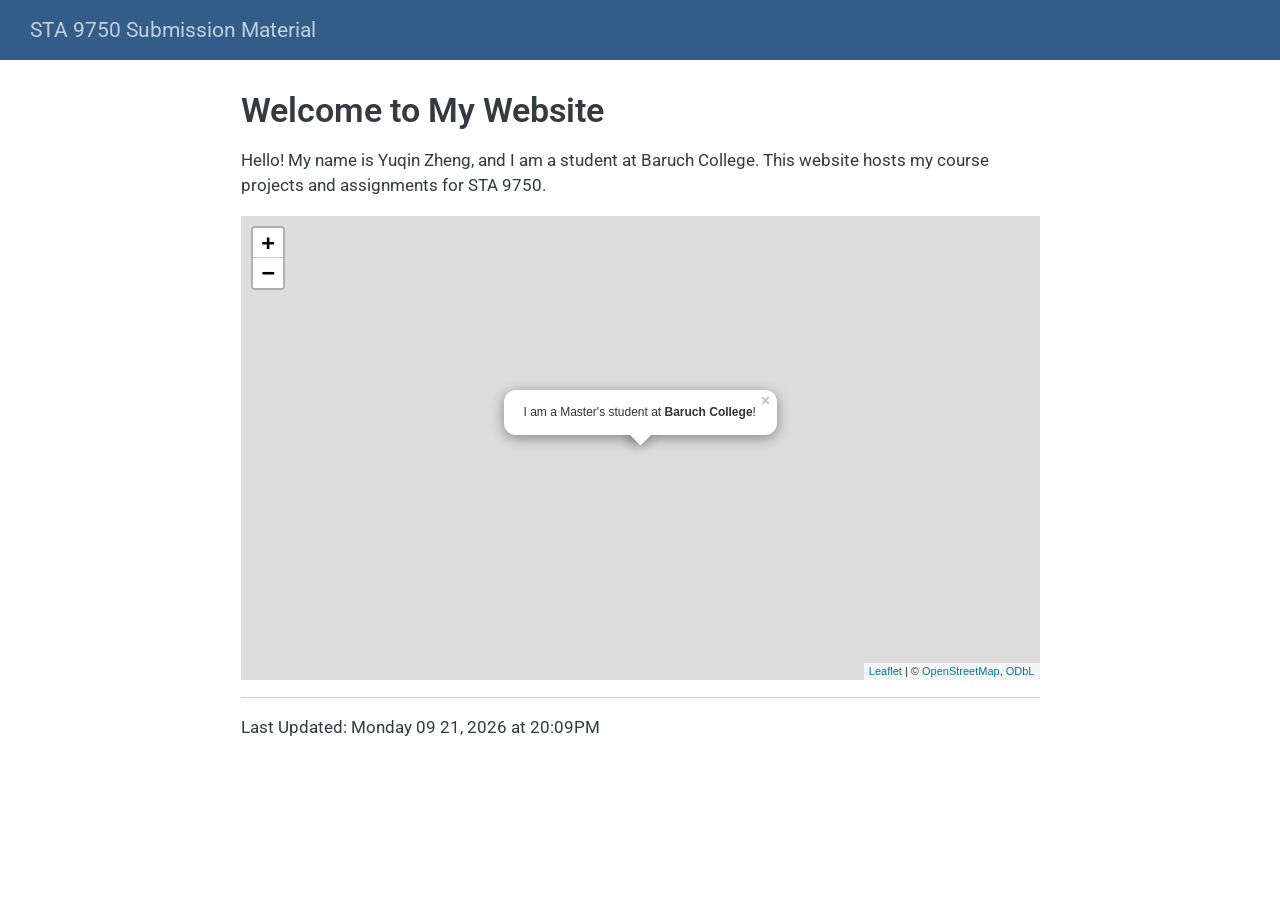
==== docs/index.html @ f549e2af "Upload initial website files" ====
<!DOCTYPE html>
<html xmlns="http://www.w3.org/1999/xhtml" lang="en" xml:lang="en"><head>

<meta charset="utf-8">
<meta name="generator" content="quarto-1.10.18">

<meta name="viewport" content="width=device-width, initial-scale=1.0, user-scalable=yes">


<title>Welcome to My Website – STA 9750 Submission Material</title>
<style>
/* Default styles provided by pandoc.
** See https://pandoc.org/MANUAL.html#variables-for-html for config info.
*/
span.smallcaps{font-variant: small-caps;}
div.columns{display: flex; gap: 1.5em;}
div.column{flex: auto;}
@media screen {
div.columns{gap: min(4vw, 1.5em);}
div.column{overflow-x: auto;}
}
div.hanging-indent{margin-left: 1.5em; text-indent: -1.5em;}
ul.task-list{list-style: none;}
ul.task-list li input[type="checkbox"] {
  width: 0.8em;
  margin: 0 0.8em 0.2em -1em; /* quarto-specific, see https://github.com/quarto-dev/quarto-cli/issues/4556 */ 
  vertical-align: middle;
}
</style>


<script src="site_libs/quarto-nav/quarto-nav.js"></script>
<script src="site_libs/quarto-nav/headroom.min.js"></script>
<script src="site_libs/clipboard/clipboard.min.js"></script>
<script src="site_libs/quarto-search/autocomplete.umd.js"></script>
<script src="site_libs/quarto-search/fuse.min.js"></script>
<script src="site_libs/quarto-search/quarto-search.js"></script>
<meta name="quarto:offset" content="./">
<script src="site_libs/quarto-html/quarto.js" type="module"></script>
<script src="site_libs/quarto-html/tabsets/tabsets.js" type="module"></script>
<script src="site_libs/quarto-html/popper.min.js"></script>
<script src="site_libs/quarto-html/tippy.umd.min.js"></script>
<script src="site_libs/quarto-html/anchor.min.js"></script>
<link href="site_libs/quarto-html/tippy.css" rel="stylesheet">
<link href="site_libs/quarto-html/quarto-syntax-highlighting-64a204ab8560d761af7679ceaba22944.css" rel="stylesheet" id="quarto-text-highlighting-styles">
<script src="site_libs/bootstrap/bootstrap.min.js"></script>
<link href="site_libs/bootstrap/bootstrap-icons.css" rel="stylesheet">
<link href="site_libs/bootstrap/bootstrap-ecffb29ab86c51f33a5c8b4be15da6e0.min.css" rel="stylesheet" append-hash="true" id="quarto-bootstrap" data-mode="light">
<script id="quarto-search-options" type="application/json">{
  "location": "navbar",
  "copy-button": false,
  "collapse-after": 3,
  "panel-placement": "end",
  "type": "overlay",
  "limit": 50,
  "keyboard-shortcut": [
    "f",
    "/",
    "s"
  ],
  "show-item-context": false,
  "language": {
    "search-no-results-text": "No results",
    "search-matching-documents-text": "matching documents",
    "search-copy-link-title": "Copy link to search",
    "search-hide-matches-text": "Hide additional matches",
    "search-more-match-text": "more match in this document",
    "search-more-matches-text": "more matches in this document",
    "search-clear-button-title": "Clear",
    "search-text-placeholder": "",
    "search-detached-cancel-button-title": "Cancel",
    "search-submit-button-title": "Submit",
    "search-label": "Search"
  }
}</script>
<link href="site_libs/htmltools-fill-0.5.9/fill.css" rel="stylesheet">
<script src="site_libs/htmlwidgets-1.6.4/htmlwidgets.js"></script>
<script src="site_libs/jquery-3.6.0/jquery-3.6.0.min.js"></script>
<link href="site_libs/leaflet-1.3.1/leaflet.css" rel="stylesheet">
<script src="site_libs/leaflet-1.3.1/leaflet.js"></script>
<link href="site_libs/leafletfix-1.0.0/leafletfix.css" rel="stylesheet">
<script src="site_libs/proj4-2.6.2/proj4.min.js"></script>
<script src="site_libs/Proj4Leaflet-1.0.1/proj4leaflet.js"></script>
<link href="site_libs/rstudio_leaflet-1.3.1/rstudio_leaflet.css" rel="stylesheet">
<script src="site_libs/leaflet-binding-2.2.3/leaflet.js"></script>


</head>

<body class="nav-fixed fullcontent quarto-light">

<div id="quarto-search-results"></div>
  <header id="quarto-header" class="headroom fixed-top">
    <nav class="navbar navbar-expand-lg " data-bs-theme="dark">
      <div class="navbar-container container-fluid">
      <div class="navbar-brand-container mx-auto">
    <a class="navbar-brand" href="./index.html">
    <span class="navbar-title">STA 9750 Submission Material</span>
    </a>
  </div>
        <div class="quarto-navbar-tools tools-end">
</div>
      </div> <!-- /container-fluid -->
    </nav>
</header>
<!-- content -->
<div id="quarto-content" class="quarto-container page-columns page-rows-contents page-layout-article page-navbar">
<!-- sidebar -->
<!-- margin-sidebar -->
    
<!-- main -->
<main class="content" id="quarto-document-content">

<header id="title-block-header" class="quarto-title-block default">
<div class="quarto-title">
<h1 class="title">Welcome to My Website</h1>
</div>



<div class="quarto-title-meta">

    
  
    
  </div>
  


</header>


<p>Hello! My name is Yuqin Zheng, and I am a student at Baruch College. This website hosts my course projects and assignments for STA 9750.</p>
<div class="cell">
<div class="cell-output-display">
<div class="leaflet html-widget html-fill-item" id="htmlwidget-b52983054a0bbd64e777" style="width:100%;height:464px;"></div>
<script type="application/json" data-for="htmlwidget-b52983054a0bbd64e777">{"x":{"options":{"crs":{"crsClass":"L.CRS.EPSG3857","code":null,"proj4def":null,"projectedBounds":null,"options":{}}},"calls":[{"method":"addTiles","args":["https://{s}.tile.openstreetmap.org/{z}/{x}/{y}.png",null,null,{"minZoom":0,"maxZoom":18,"tileSize":256,"subdomains":"abc","errorTileUrl":"","tms":false,"noWrap":false,"zoomOffset":0,"zoomReverse":false,"opacity":1,"zIndex":1,"detectRetina":false,"attribution":"&copy; <a href=\"https://openstreetmap.org/copyright/\">OpenStreetMap<\/a>,  <a href=\"https://opendatacommons.org/licenses/odbl/\">ODbL<\/a>"}]},{"method":"addPopups","args":[40.74028,-73.98333,"I am a Master's student at <b>Baruch College<\/b>!",null,null,{"maxWidth":300,"minWidth":50,"autoPan":true,"keepInView":false,"closeButton":true,"className":""}]}],"setView":[[40.74028,-73.98333],17,[]],"limits":{"lat":[40.74028,40.74028],"lng":[-73.98333,-73.98333]}},"evals":[],"jsHooks":[]}</script>
</div>
</div>
<hr>
<p>Last Updated: Monday 09 21, 2026 at 20:09PM</p>



</main> <!-- /main -->
<script id="quarto-html-after-body" type="application/javascript">
  window.document.addEventListener("DOMContentLoaded", function (event) {
    const icon = "";
    const anchorJS = new window.AnchorJS();
    anchorJS.options = {
      placement: 'right',
      icon: icon
    };
    anchorJS.add('.anchored');
    const isCodeAnnotation = (el) => {
      for (const clz of el.classList) {
        if (clz.startsWith('code-annotation-')) {                     
          return true;
        }
      }
      return false;
    }
    const onCopySuccess = function(e) {
      // button target
      const button = e.trigger;
      // don't keep focus
      button.blur();
      // flash "checked"
      button.classList.add('code-copy-button-checked');
      var currentTitle = button.getAttribute("title");
      button.setAttribute("title", "Copied!");
      let tooltip;
      if (window.bootstrap) {
        button.setAttribute("data-bs-toggle", "tooltip");
        button.setAttribute("data-bs-placement", "left");
        button.setAttribute("data-bs-title", "Copied!");
        tooltip = new bootstrap.Tooltip(button, 
          { trigger: "manual", 
            customClass: "code-copy-button-tooltip",
            offset: [0, -8]});
        tooltip.show();    
      }
      setTimeout(function() {
        if (tooltip) {
          tooltip.hide();
          button.removeAttribute("data-bs-title");
          button.removeAttribute("data-bs-toggle");
          button.removeAttribute("data-bs-placement");
        }
        button.setAttribute("title", currentTitle);
        button.classList.remove('code-copy-button-checked');
      }, 1000);
      // clear code selection
      e.clearSelection();
    }
    const getTextToCopy = function(trigger) {
      const outerScaffold = trigger.parentElement.cloneNode(true);
      const codeEl = outerScaffold.querySelector('code');
      for (const childEl of codeEl.children) {
        if (isCodeAnnotation(childEl)) {
          childEl.remove();
        }
      }
      return codeEl.innerText;
    }
    const clipboard = new window.ClipboardJS('.code-copy-button:not([data-in-quarto-modal])', {
      text: getTextToCopy
    });
    clipboard.on('success', onCopySuccess);
    if (window.document.getElementById('quarto-embedded-source-code-modal')) {
      const clipboardModal = new window.ClipboardJS('.code-copy-button[data-in-quarto-modal]', {
        text: getTextToCopy,
        container: window.document.getElementById('quarto-embedded-source-code-modal')
      });
      clipboardModal.on('success', onCopySuccess);
    }
      var localhostRegex = new RegExp(/^(?:http|https):\/\/localhost\:?[0-9]*\//);
      var mailtoRegex = new RegExp(/^mailto:/);
        var filterRegex = new RegExp("https:\/\/yuqinz9801\.github\.io\/STA9750-2026-FALL\/");
      var isInternal = (href) => {
          return filterRegex.test(href) || localhostRegex.test(href) || mailtoRegex.test(href);
      }
      // Inspect non-navigation links and adorn them if external
     var links = window.document.querySelectorAll('a[href]:not(.nav-link):not(.navbar-brand):not(.toc-action):not(.sidebar-link):not(.sidebar-item-toggle):not(.pagination-link):not(.no-external):not([aria-hidden]):not(.dropdown-item):not(.quarto-navigation-tool):not(.about-link)');
      for (var i=0; i<links.length; i++) {
        const link = links[i];
        if (!isInternal(link.href)) {
          // undo the damage that might have been done by quarto-nav.js in the case of
          // links that we want to consider external
          if (link.dataset.originalHref !== undefined) {
            link.href = link.dataset.originalHref;
          }
        }
      }
    function tippyHover(el, contentFn, onTriggerFn, onUntriggerFn) {
      const config = {
        allowHTML: true,
        maxWidth: 500,
        delay: 100,
        arrow: false,
        appendTo: function(el) {
            return el.parentElement;
        },
        interactive: true,
        interactiveBorder: 10,
        theme: 'quarto',
        placement: 'bottom-start',
      };
      if (contentFn) {
        config.content = contentFn;
      }
      if (onTriggerFn) {
        config.onTrigger = onTriggerFn;
      }
      if (onUntriggerFn) {
        config.onUntrigger = onUntriggerFn;
      }
      window.tippy(el, config); 
    }
    const noterefs = window.document.querySelectorAll('a[role="doc-noteref"]');
    for (var i=0; i<noterefs.length; i++) {
      const ref = noterefs[i];
      tippyHover(ref, function() {
        // use id or data attribute instead here
        let href = ref.getAttribute('data-footnote-href') || ref.getAttribute('href');
        try { href = new URL(href).hash; } catch {}
        const id = href.replace(/^#\/?/, "");
        const note = window.document.getElementById(id);
        if (note) {
          return note.innerHTML;
        } else {
          return "";
        }
      });
    }
    const xrefs = window.document.querySelectorAll('a.quarto-xref');
    const processXRef = (id, note) => {
      // Strip column container classes
      const stripColumnClz = (el) => {
        el.classList.remove("page-full", "page-columns");
        if (el.children) {
          for (const child of el.children) {
            stripColumnClz(child);
          }
        }
      }
      stripColumnClz(note)
      if (id === null || id.startsWith('sec-')) {
        // Special case sections, only their first couple elements
        const container = document.createElement("div");
        if (note.children && note.children.length > 2) {
          container.appendChild(note.children[0].cloneNode(true));
          for (let i = 1; i < note.children.length; i++) {
            const child = note.children[i];
            if (child.tagName === "P" && child.innerText === "") {
              continue;
            } else {
              container.appendChild(child.cloneNode(true));
              break;
            }
          }
          if (window.Quarto?.typesetMath) {
            window.Quarto.typesetMath(container);
          }
          return container.innerHTML
        } else {
          if (window.Quarto?.typesetMath) {
            window.Quarto.typesetMath(note);
          }
          return note.innerHTML;
        }
      } else {
        // Remove any anchor links if they are present
        const anchorLink = note.querySelector('a.anchorjs-link');
        if (anchorLink) {
          anchorLink.remove();
        }
        if (window.Quarto?.typesetMath) {
          window.Quarto.typesetMath(note);
        }
        if (note.classList.contains("callout")) {
          return note.outerHTML;
        } else {
          return note.innerHTML;
        }
      }
    }
    for (var i=0; i<xrefs.length; i++) {
      const xref = xrefs[i];
      tippyHover(xref, undefined, function(instance) {
        instance.disable();
        let url = xref.getAttribute('href');
        let hash = undefined; 
        if (url.startsWith('#')) {
          hash = url;
        } else {
          try { hash = new URL(url).hash; } catch {}
        }
        if (hash) {
          const id = hash.replace(/^#\/?/, "");
          const note = window.document.getElementById(id);
          if (note !== null) {
            try {
              const html = processXRef(id, note.cloneNode(true));
              instance.setContent(html);
            } finally {
              instance.enable();
              instance.show();
            }
          } else {
            // See if we can fetch this
            fetch(url.split('#')[0])
            .then(res => res.text())
            .then(html => {
              const parser = new DOMParser();
              const htmlDoc = parser.parseFromString(html, "text/html");
              const note = htmlDoc.getElementById(id);
              if (note !== null) {
                const html = processXRef(id, note);
                instance.setContent(html);
              } 
            }).finally(() => {
              instance.enable();
              instance.show();
            });
          }
        } else {
          // See if we can fetch a full url (with no hash to target)
          // This is a special case and we should probably do some content thinning / targeting
          fetch(url)
          .then(res => res.text())
          .then(html => {
            const parser = new DOMParser();
            const htmlDoc = parser.parseFromString(html, "text/html");
            const note = htmlDoc.querySelector('main.content');
            if (note !== null) {
              // This should only happen for chapter cross references
              // (since there is no id in the URL)
              // remove the first header
              if (note.children.length > 0 && note.children[0].tagName === "HEADER") {
                note.children[0].remove();
              }
              const html = processXRef(null, note);
              instance.setContent(html);
            } 
          }).finally(() => {
            instance.enable();
            instance.show();
          });
        }
      }, function(instance) {
      });
    }
        let selectedAnnoteEl;
        const selectorForAnnotation = ( cell, annotation) => {
          let cellAttr = 'data-code-cell="' + cell + '"';
          let lineAttr = 'data-code-annotation="' +  annotation + '"';
          const selector = 'span[' + cellAttr + '][' + lineAttr + ']';
          return selector;
        }
        const selectCodeLines = (annoteEl) => {
          const doc = window.document;
          const targetCell = annoteEl.getAttribute("data-target-cell");
          const targetAnnotation = annoteEl.getAttribute("data-target-annotation");
          const annoteSpan = window.document.querySelector(selectorForAnnotation(targetCell, targetAnnotation));
          const lines = annoteSpan.getAttribute("data-code-lines").split(",");
          const lineIds = lines.map((line) => {
            return targetCell + "-" + line;
          })
          let top = null;
          let height = null;
          let parent = null;
          if (lineIds.length > 0) {
              //compute the position of the single el (top and bottom and make a div)
              const el = window.document.getElementById(lineIds[0]);
              top = el.offsetTop;
              height = el.offsetHeight;
              parent = el.parentElement.parentElement;
            if (lineIds.length > 1) {
              const lastEl = window.document.getElementById(lineIds[lineIds.length - 1]);
              const bottom = lastEl.offsetTop + lastEl.offsetHeight;
              height = bottom - top;
            }
            if (top !== null && height !== null && parent !== null) {
              // cook up a div (if necessary) and position it 
              let div = window.document.getElementById("code-annotation-line-highlight");
              if (div === null) {
                div = window.document.createElement("div");
                div.setAttribute("id", "code-annotation-line-highlight");
                div.style.position = 'absolute';
                parent.appendChild(div);
              }
              div.style.top = top - 2 + "px";
              div.style.height = height + 4 + "px";
              div.style.left = 0;
              let gutterDiv = window.document.getElementById("code-annotation-line-highlight-gutter");
              if (gutterDiv === null) {
                gutterDiv = window.document.createElement("div");
                gutterDiv.setAttribute("id", "code-annotation-line-highlight-gutter");
                gutterDiv.style.position = 'absolute';
                const codeCell = window.document.getElementById(targetCell);
                const gutter = codeCell.querySelector('.code-annotation-gutter');
                gutter.appendChild(gutterDiv);
              }
              gutterDiv.style.top = top - 2 + "px";
              gutterDiv.style.height = height + 4 + "px";
            }
            selectedAnnoteEl = annoteEl;
          }
        };
        const unselectCodeLines = () => {
          const elementsIds = ["code-annotation-line-highlight", "code-annotation-line-highlight-gutter"];
          elementsIds.forEach((elId) => {
            const div = window.document.getElementById(elId);
            if (div) {
              div.remove();
            }
          });
          selectedAnnoteEl = undefined;
        };
          // Handle positioning of the toggle
      window.addEventListener(
        "resize",
        throttle(() => {
          elRect = undefined;
          if (selectedAnnoteEl) {
            selectCodeLines(selectedAnnoteEl);
          }
        }, 10)
      );
      function throttle(fn, ms) {
      let throttle = false;
      let timer;
        return (...args) => {
          if(!throttle) { // first call gets through
              fn.apply(this, args);
              throttle = true;
          } else { // all the others get throttled
              if(timer) clearTimeout(timer); // cancel #2
              timer = setTimeout(() => {
                fn.apply(this, args);
                timer = throttle = false;
              }, ms);
          }
        };
      }
        // Attach click handler to the DT
        const annoteDls = window.document.querySelectorAll('dt[data-target-cell]');
        for (const annoteDlNode of annoteDls) {
          annoteDlNode.addEventListener('click', (event) => {
            const clickedEl = event.target;
            if (clickedEl !== selectedAnnoteEl) {
              unselectCodeLines();
              const activeEl = window.document.querySelector('dt[data-target-cell].code-annotation-active');
              if (activeEl) {
                activeEl.classList.remove('code-annotation-active');
              }
              selectCodeLines(clickedEl);
              clickedEl.classList.add('code-annotation-active');
            } else {
              // Unselect the line
              unselectCodeLines();
              clickedEl.classList.remove('code-annotation-active');
            }
          });
        }
    const findCites = (el) => {
      const parentEl = el.parentElement;
      if (parentEl) {
        const cites = parentEl.dataset.cites;
        if (cites) {
          return {
            el,
            cites: cites.split(' ')
          };
        } else {
          return findCites(el.parentElement)
        }
      } else {
        return undefined;
      }
    };
    var bibliorefs = window.document.querySelectorAll('a[role="doc-biblioref"]');
    for (var i=0; i<bibliorefs.length; i++) {
      const ref = bibliorefs[i];
      const citeInfo = findCites(ref);
      if (citeInfo) {
        tippyHover(citeInfo.el, function() {
          var popup = window.document.createElement('div');
          citeInfo.cites.forEach(function(cite) {
            var citeDiv = window.document.createElement('div');
            citeDiv.classList.add('hanging-indent');
            citeDiv.classList.add('csl-entry');
            var biblioDiv = window.document.getElementById('ref-' + cite);
            if (biblioDiv) {
              citeDiv.innerHTML = biblioDiv.innerHTML;
            }
            popup.appendChild(citeDiv);
          });
          return popup.innerHTML;
        });
      }
    }
  });
  </script>
</div> <!-- /content -->




</body></html>
---- docs/site_libs/quarto-html/tippy.css ----
.tippy-box[data-animation=fade][data-state=hidden]{opacity:0}[data-tippy-root]{max-width:calc(100vw - 10px)}.tippy-box{position:relative;background-color:#333;color:#fff;border-radius:4px;font-size:14px;line-height:1.4;white-space:normal;outline:0;transition-property:transform,visibility,opacity}.tippy-box[data-placement^=top]>.tippy-arrow{bottom:0}.tippy-box[data-placement^=top]>.tippy-arrow:before{bottom:-7px;left:0;border-width:8px 8px 0;border-top-color:initial;transform-origin:center top}.tippy-box[data-placement^=bottom]>.tippy-arrow{top:0}.tippy-box[data-placement^=bottom]>.tippy-arrow:before{top:-7px;left:0;border-width:0 8px 8px;border-bottom-color:initial;transform-origin:center bottom}.tippy-box[data-placement^=left]>.tippy-arrow{right:0}.tippy-box[data-placement^=left]>.tippy-arrow:before{border-width:8px 0 8px 8px;border-left-color:initial;right:-7px;transform-origin:center left}.tippy-box[data-placement^=right]>.tippy-arrow{left:0}.tippy-box[data-placement^=right]>.tippy-arrow:before{left:-7px;border-width:8px 8px 8px 0;border-right-color:initial;transform-origin:center right}.tippy-box[data-inertia][data-state=visible]{transition-timing-function:cubic-bezier(.54,1.5,.38,1.11)}.tippy-arrow{width:16px;height:16px;color:#333}.tippy-arrow:before{content:"";position:absolute;border-color:transparent;border-style:solid}.tippy-content{position:relative;padding:5px 9px;z-index:1}
---- docs/site_libs/quarto-html/quarto-syntax-highlighting-64a204ab8560d761af7679ceaba22944.css ----
/* quarto syntax highlight colors */
:root {
  --quarto-hl-ot-color: #003B4F;
  --quarto-hl-at-color: #657422;
  --quarto-hl-ss-color: #20794D;
  --quarto-hl-an-color: #5E5E5E;
  --quarto-hl-fu-color: #4758AB;
  --quarto-hl-st-color: #20794D;
  --quarto-hl-cf-color: #003B4F;
  --quarto-hl-op-color: #5E5E5E;
  --quarto-hl-er-color: #AD0000;
  --quarto-hl-bn-color: #AD0000;
  --quarto-hl-al-color: #AD0000;
  --quarto-hl-va-color: #111111;
  --quarto-hl-bu-color: inherit;
  --quarto-hl-ex-color: inherit;
  --quarto-hl-pp-color: #AD0000;
  --quarto-hl-in-color: #5E5E5E;
  --quarto-hl-vs-color: #20794D;
  --quarto-hl-wa-color: #5E5E5E;
  --quarto-hl-do-color: #5E5E5E;
  --quarto-hl-im-color: #00769E;
  --quarto-hl-ch-color: #20794D;
  --quarto-hl-dt-color: #AD0000;
  --quarto-hl-fl-color: #AD0000;
  --quarto-hl-co-color: #5E5E5E;
  --quarto-hl-cv-color: #5E5E5E;
  --quarto-hl-cn-color: #8f5902;
  --quarto-hl-sc-color: #5E5E5E;
  --quarto-hl-dv-color: #AD0000;
  --quarto-hl-kw-color: #003B4F;
}

/* other quarto variables */
:root {
  --quarto-font-monospace: SFMono-Regular, Menlo, Monaco, Consolas, "Liberation Mono", "Courier New", monospace;
}

/* syntax highlight based on Pandoc's rules */
pre > code.sourceCode > span {
  color: #003B4F;
}

code.sourceCode > span {
  color: #003B4F;
}

div.sourceCode,
div.sourceCode pre.sourceCode {
  color: #003B4F;
}

/* Normal */
code span {
  color: #003B4F;
}

/* Alert */
code span.al {
  color: #AD0000;
  font-style: inherit;
}

/* Annotation */
code span.an {
  color: #5E5E5E;
  font-style: inherit;
}

/* Attribute */
code span.at {
  color: #657422;
  font-style: inherit;
}

/* BaseN */
code span.bn {
  color: #AD0000;
  font-style: inherit;
}

/* BuiltIn */
code span.bu {
  font-style: inherit;
}

/* ControlFlow */
code span.cf {
  color: #003B4F;
  font-weight: bold;
  font-style: inherit;
}

/* Char */
code span.ch {
  color: #20794D;
  font-style: inherit;
}

/* Constant */
code span.cn {
  color: #8f5902;
  font-style: inherit;
}

/* Comment */
code span.co {
  color: #5E5E5E;
  font-style: inherit;
}

/* CommentVar */
code span.cv {
  color: #5E5E5E;
  font-style: italic;
}

/* Documentation */
code span.do {
  color: #5E5E5E;
  font-style: italic;
}

/* DataType */
code span.dt {
  color: #AD0000;
  font-style: inherit;
}

/* DecVal */
code span.dv {
  color: #AD0000;
  font-style: inherit;
}

/* Error */
code span.er {
  color: #AD0000;
  font-style: inherit;
}

/* Extension */
code span.ex {
  font-style: inherit;
}

/* Float */
code span.fl {
  color: #AD0000;
  font-style: inherit;
}

/* Function */
code span.fu {
  color: #4758AB;
  font-style: inherit;
}

/* Import */
code span.im {
  color: #00769E;
  font-style: inherit;
}

/* Information */
code span.in {
  color: #5E5E5E;
  font-style: inherit;
}

/* Keyword */
code span.kw {
  color: #003B4F;
  font-weight: bold;
  font-style: inherit;
}

/* Operator */
code span.op {
  color: #5E5E5E;
  font-style: inherit;
}

/* Other */
code span.ot {
  color: #003B4F;
  font-style: inherit;
}

/* Preprocessor */
code span.pp {
  color: #AD0000;
  font-style: inherit;
}

/* SpecialChar */
code span.sc {
  color: #5E5E5E;
  font-style: inherit;
}

/* SpecialString */
code span.ss {
  color: #20794D;
  font-style: inherit;
}

/* String */
code span.st {
  color: #20794D;
  font-style: inherit;
}

/* Variable */
code span.va {
  color: #111111;
  font-style: inherit;
}

/* VerbatimString */
code span.vs {
  color: #20794D;
  font-style: inherit;
}

/* Warning */
code span.wa {
  color: #5E5E5E;
  font-style: italic;
}

.prevent-inlining {
  content: "</";
}

/*# sourceMappingURL=9d8d5bb603a83b8298b89080a598c93b.css.map */
---- docs/site_libs/htmltools-fill-0.5.9/fill.css ----
@layer htmltools {
  .html-fill-container {
    display: flex;
    flex-direction: column;
    /* Prevent the container from expanding vertically or horizontally beyond its
    parent's constraints. */
    min-height: 0;
    min-width: 0;
  }
  .html-fill-container > .html-fill-item {
    /* Fill items can grow and shrink freely within
    available vertical space in fillable container */
    flex: 1 1 auto;
    min-height: 0;
    min-width: 0;
  }
  .html-fill-container > :not(.html-fill-item) {
    /* Prevent shrinking or growing of non-fill items */
    flex: 0 0 auto;
  }
}
---- docs/site_libs/leafletfix-1.0.0/leafletfix.css ----
/* Work around CSS properties introduced on img by bootstrap */
img.leaflet-tile {
  padding: 0;
  margin: 0;
  border-radius: 0;
  border: none;
}
.leaflet .info {
  padding: 6px 8px;
  font: 14px/16px Arial, Helvetica, sans-serif;
  background: white;
  background: rgba(255,255,255,0.8);
  box-shadow: 0 0 15px rgba(0,0,0,0.2);
  border-radius: 5px;
}
.leaflet .legend {
  line-height: 18px;
  color: #555;
}
.leaflet .legend svg text {
  fill: #555;
}
.leaflet .legend svg line {
  stroke: #555;
}
.leaflet .legend i {
  width: 18px;
  height: 18px;
  margin-right: 4px;
  opacity: 0.7;
  display: inline-block;
  vertical-align: top;
  /*For IE 7*/
  zoom: 1;
  *display: inline;
}
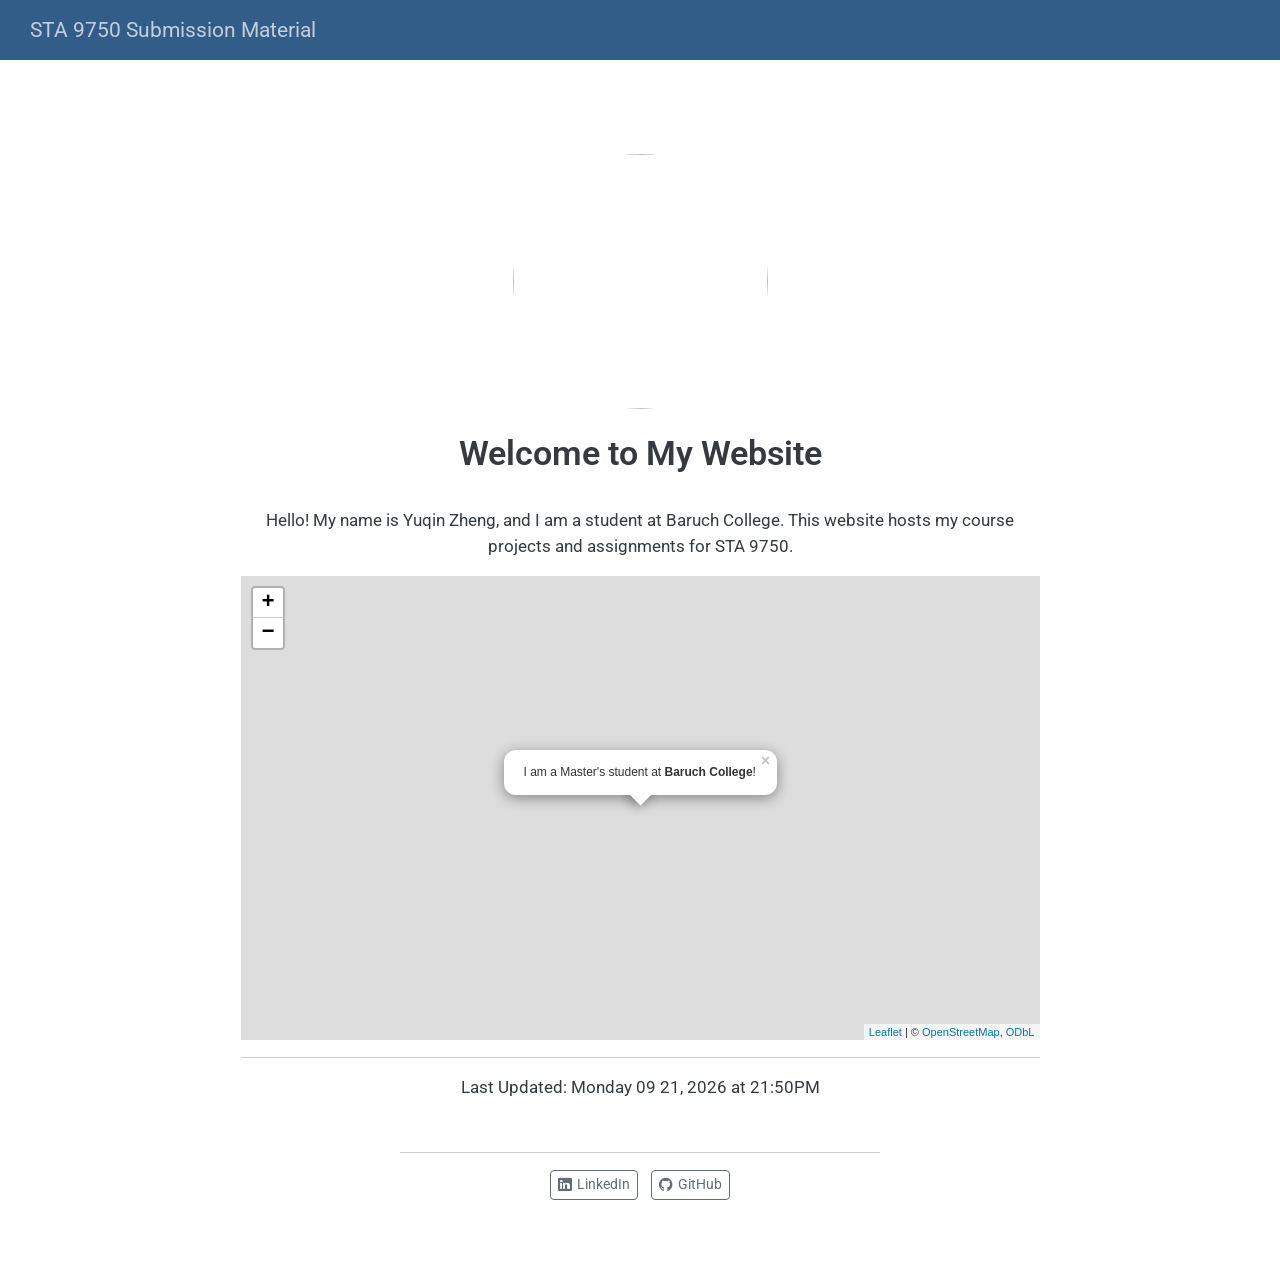
==== commit add8d9c9: "Publish Netflix Mini Project 01" ====
--- a/docs/index.html
+++ b/docs/index.html
@@ -40,7 +40,6 @@
 <script src="site_libs/quarto-html/tabsets/tabsets.js" type="module"></script>
 <script src="site_libs/quarto-html/popper.min.js"></script>
 <script src="site_libs/quarto-html/tippy.umd.min.js"></script>
-<script src="site_libs/quarto-html/anchor.min.js"></script>
 <link href="site_libs/quarto-html/tippy.css" rel="stylesheet">
 <link href="site_libs/quarto-html/quarto-syntax-highlighting-64a204ab8560d761af7679ceaba22944.css" rel="stylesheet" id="quarto-text-highlighting-styles">
 <script src="site_libs/bootstrap/bootstrap.min.js"></script>
@@ -109,49 +108,43 @@
 <!-- margin-sidebar -->
     
 <!-- main -->
-<main class="content" id="quarto-document-content">
-
-<header id="title-block-header" class="quarto-title-block default">
+<div class="quarto-about-jolla">
+  <img src="headshot.jpg" class="about-image
+  round " style="height: 15em; width: 15em;">
+ <header id="title-block-header" class="quarto-title-block default">
 <div class="quarto-title">
 <h1 class="title">Welcome to My Website</h1>
 </div>
-
-
-
 <div class="quarto-title-meta">
-
-    
-  
-    
   </div>
-  
-
-
-</header>
-
-
+</header><main class="content" id="quarto-document-content">
 <p>Hello! My name is Yuqin Zheng, and I am a student at Baruch College. This website hosts my course projects and assignments for STA 9750.</p>
 <div class="cell">
 <div class="cell-output-display">
-<div class="leaflet html-widget html-fill-item" id="htmlwidget-b52983054a0bbd64e777" style="width:100%;height:464px;"></div>
-<script type="application/json" data-for="htmlwidget-b52983054a0bbd64e777">{"x":{"options":{"crs":{"crsClass":"L.CRS.EPSG3857","code":null,"proj4def":null,"projectedBounds":null,"options":{}}},"calls":[{"method":"addTiles","args":["https://{s}.tile.openstreetmap.org/{z}/{x}/{y}.png",null,null,{"minZoom":0,"maxZoom":18,"tileSize":256,"subdomains":"abc","errorTileUrl":"","tms":false,"noWrap":false,"zoomOffset":0,"zoomReverse":false,"opacity":1,"zIndex":1,"detectRetina":false,"attribution":"&copy; <a href=\"https://openstreetmap.org/copyright/\">OpenStreetMap<\/a>,  <a href=\"https://opendatacommons.org/licenses/odbl/\">ODbL<\/a>"}]},{"method":"addPopups","args":[40.74028,-73.98333,"I am a Master's student at <b>Baruch College<\/b>!",null,null,{"maxWidth":300,"minWidth":50,"autoPan":true,"keepInView":false,"closeButton":true,"className":""}]}],"setView":[[40.74028,-73.98333],17,[]],"limits":{"lat":[40.74028,40.74028],"lng":[-73.98333,-73.98333]}},"evals":[],"jsHooks":[]}</script>
+<div class="leaflet html-widget html-fill-item" id="htmlwidget-d97a9c1c547a633eae54" style="width:100%;height:464px;"></div>
+<script type="application/json" data-for="htmlwidget-d97a9c1c547a633eae54">{"x":{"options":{"crs":{"crsClass":"L.CRS.EPSG3857","code":null,"proj4def":null,"projectedBounds":null,"options":{}}},"calls":[{"method":"addTiles","args":["https://{s}.tile.openstreetmap.org/{z}/{x}/{y}.png",null,null,{"minZoom":0,"maxZoom":18,"tileSize":256,"subdomains":"abc","errorTileUrl":"","tms":false,"noWrap":false,"zoomOffset":0,"zoomReverse":false,"opacity":1,"zIndex":1,"detectRetina":false,"attribution":"&copy; <a href=\"https://openstreetmap.org/copyright/\">OpenStreetMap<\/a>,  <a href=\"https://opendatacommons.org/licenses/odbl/\">ODbL<\/a>"}]},{"method":"addPopups","args":[40.74028,-73.98333,"I am a Master's student at <b>Baruch College<\/b>!",null,null,{"maxWidth":300,"minWidth":50,"autoPan":true,"keepInView":false,"closeButton":true,"className":""}]}],"setView":[[40.74028,-73.98333],17,[]],"limits":{"lat":[40.74028,40.74028],"lng":[-73.98333,-73.98333]}},"evals":[],"jsHooks":[]}</script>
 </div>
 </div>
 <hr>
-<p>Last Updated: Monday 09 21, 2026 at 20:09PM</p>
-
-
-
-</main> <!-- /main -->
+<p>Last Updated: Monday 09 21, 2026 at 21:50PM</p>
+
+
+</main> 
+  <hr class="about-sep">
+   <div class="about-links">
+  <a href="https://www.linkedin.com/in/yuqinz1885914" class="about-link" rel="" target="">
+    <i class="bi bi-linkedin"></i>
+     <span class="about-link-text">LinkedIn</span>
+  </a>
+  <a href="https://github.com/yuqinz9801" class="about-link" rel="" target="">
+    <i class="bi bi-github"></i>
+     <span class="about-link-text">GitHub</span>
+  </a>
+</div>
+</div>
+ <!-- /main -->
 <script id="quarto-html-after-body" type="application/javascript">
   window.document.addEventListener("DOMContentLoaded", function (event) {
-    const icon = "";
-    const anchorJS = new window.AnchorJS();
-    anchorJS.options = {
-      placement: 'right',
-      icon: icon
-    };
-    anchorJS.add('.anchored');
     const isCodeAnnotation = (el) => {
       for (const clz of el.classList) {
         if (clz.startsWith('code-annotation-')) {                     
